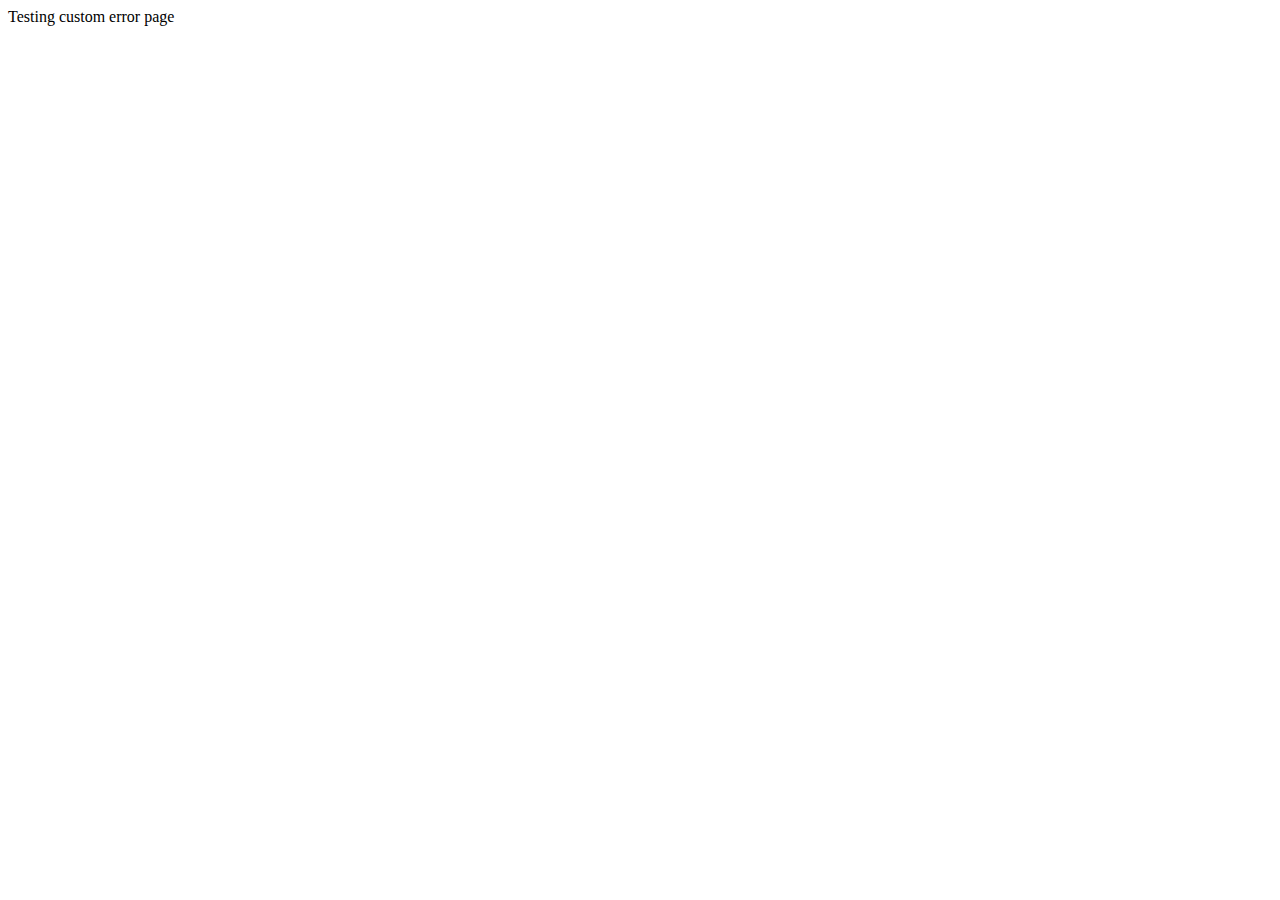
==== war/default_error.html @ 82d12092 "adding files" ====
<!DOCTYPE HTML PUBLIC "-//W3C//DTD HTML 4.01 Transitional//EN"
        "http://www.w3.org/TR/html4/loose.dtd">
<html>
<head>
    <title>Default Error</title>
</head>
<body>
     Testing custom error page
</body>
</html>
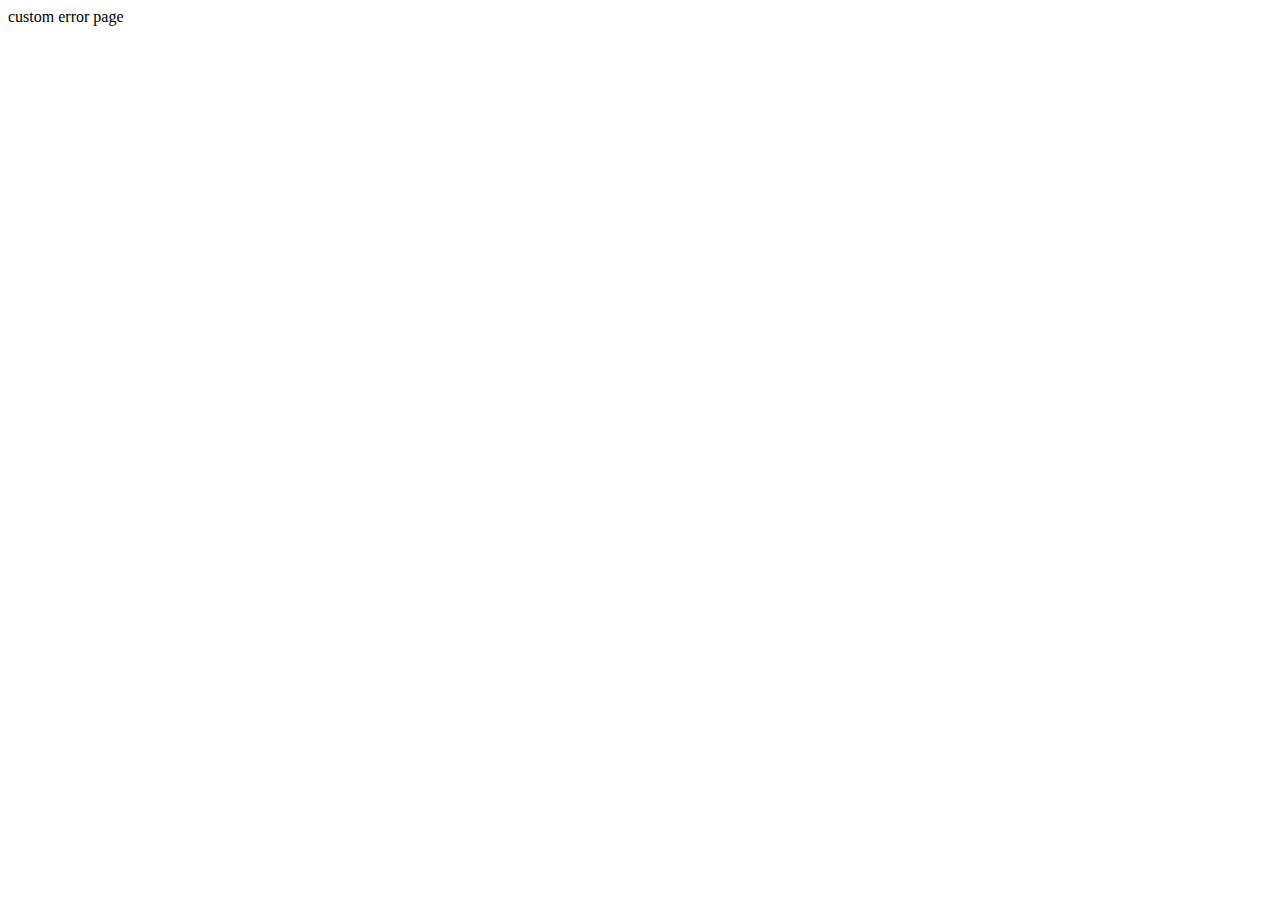
==== commit f7140658: "adding back major changes" ====
--- a/war/default_error.html
+++ b/war/default_error.html
@@ -5,6 +5,6 @@
     <title>Default Error</title>
 </head>
 <body>
-     Testing custom error page
+     custom error page
 </body>
 </html>